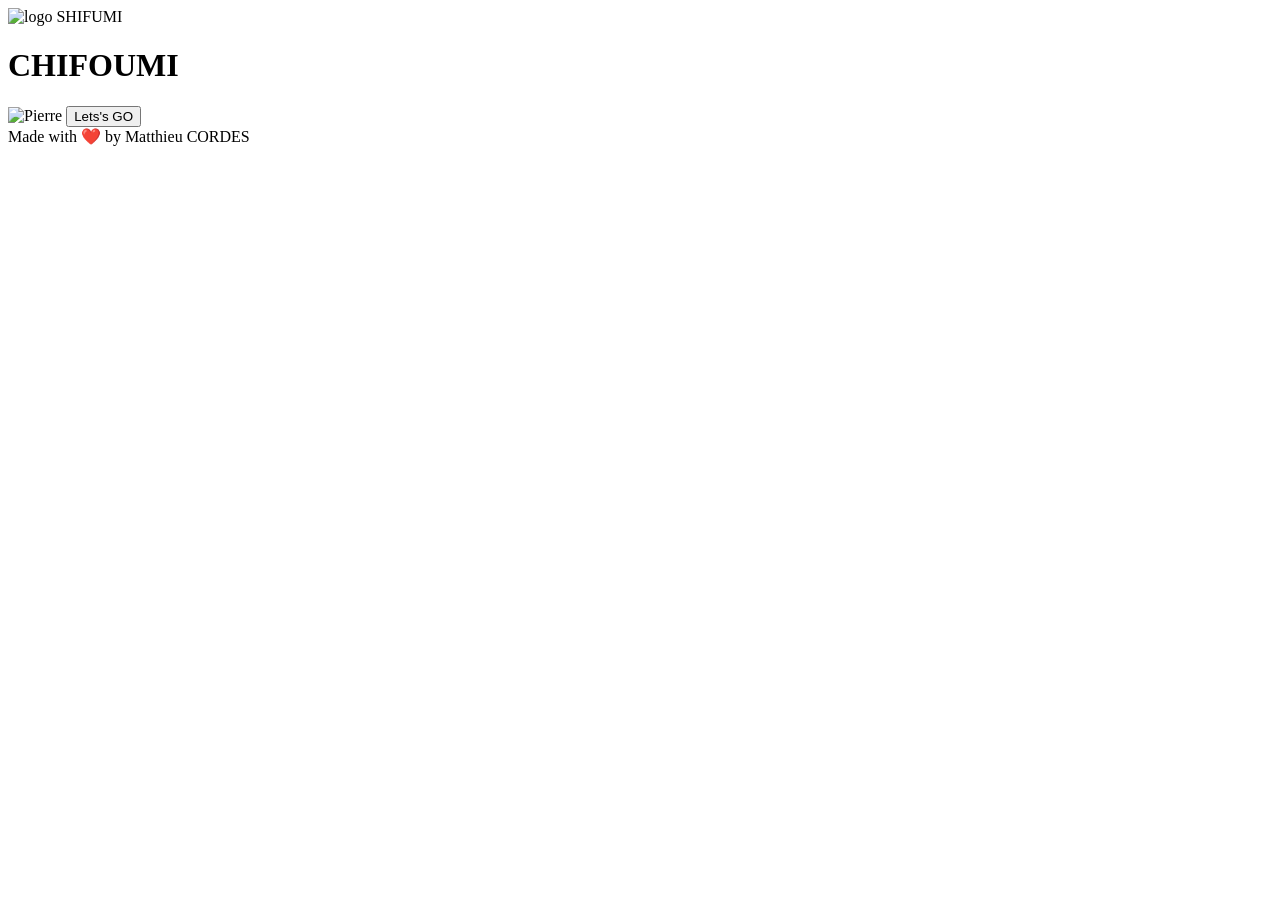
==== ft_onion/srcs/requirements/web_server_nginx/conf/html/index.html @ faffaf31 "Version avec site in progress" ====
<!DOCTYPE html>
<html lang="fr">
    <head>
        <!-- Encodage et affichage -->
        <meta charset="UTF-8">
        <meta name="viewport" content="width=device-width, initial-scale=1">

        <!-- Informations sur le site -->
        <title>CHIFOUMI</title>
        <meta name="description" content="Bienvenue sur mon site web qui met en scene le fameux jeu chifoumi.">
        <meta name="author" content="Matthieu CORDES">

        <!-- Favicon et icônes -->
        <link rel="icon" href="/favicon/favicon.ico" sizes="any">
        <link rel="icon" href="/favicon/favicon.svg" type="image/svg+xml">
        <link rel="icon" type="image/png" sizes="32x32" href="/favicon/favicon-32x32.png">
        <link rel="apple-touch-icon" href="/favicon/apple-touch-icon.png">

        <link rel="preload" as="font" type="font/woff2" crossorigin="anonymous" href="/fonts/FascinateInline-Regular/FascinateInline-Regular.woff2">

        <!-- CSS -->
        <link rel="stylesheet" href="/css/styles.css">

        <!-- Préchargement facultatif d'une image importante -->
        <link rel="preload" as="image" href="/images/ciseaux.svg">
        <link rel="preload" as="image" href="/images/feuille.svg">
        <link rel="preload" as="image" href="/images/pierre.svg">

	<script src="/js/typeWriter.js" defer></script>

        <!-- JavaScript : chargé après l'analyse du HTML -->
    </head>
    <body>
        <!-- Contenu du site -->
        <header>
            <img loading="lazy" src="/images/ciseaux.svg" alt="logo SHIFUMI">
            <h1 class="highlight">CHIFOUMI</h1>
        </header>

        <main>
            <p id="text"></p>
	    <div>
                <img id="gameImage" src="/images/pierre.svg" alt="Pierre">
		<button class="button_play">Lets's GO</button>
            </div>
        </main>

        <footer>
	    Made with &#10084;&#65039; by Matthieu CORDES
        </footer>
    </body>
</html>
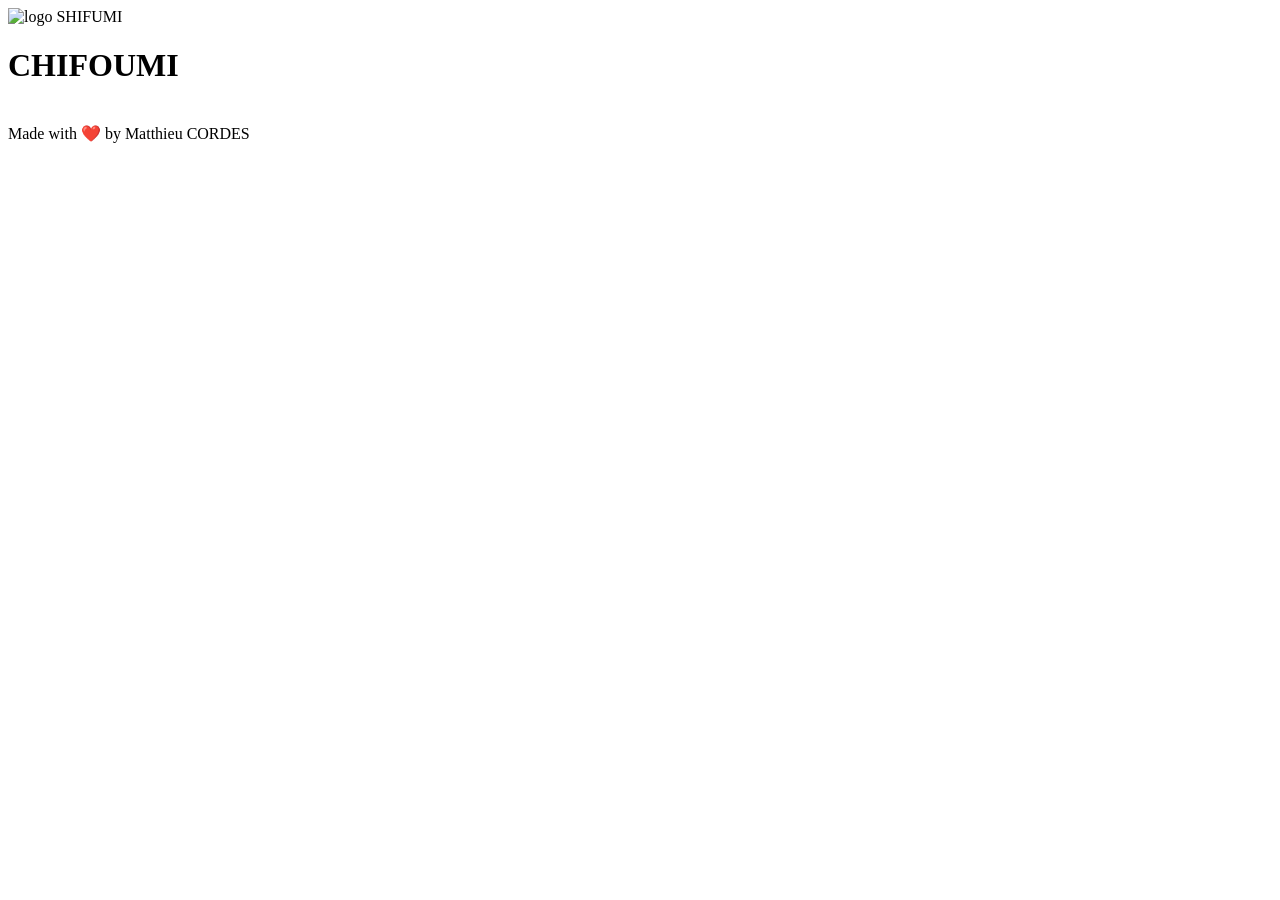
==== commit 0626766e: "Version avec site page accueil | ok" ====
--- a/ft_onion/srcs/requirements/web_server_nginx/conf/html/index.html
+++ b/ft_onion/srcs/requirements/web_server_nginx/conf/html/index.html
@@ -16,7 +16,7 @@
         <link rel="icon" type="image/png" sizes="32x32" href="/favicon/favicon-32x32.png">
         <link rel="apple-touch-icon" href="/favicon/apple-touch-icon.png">
 
-        <link rel="preload" as="font" type="font/woff2" crossorigin="anonymous" href="/fonts/FascinateInline-Regular/FascinateInline-Regular.woff2">
+        <link rel="preload" as="font" type="font/woff2" href="/fonts/FascinateInline-Regular/FascinateInline-Regular.woff2" crossorigin>
 
         <!-- CSS -->
         <link rel="stylesheet" href="/css/styles.css">
@@ -40,8 +40,7 @@
         <main>
             <p id="text"></p>
 	    <div>
-                <img id="gameImage" src="/images/pierre.svg" alt="Pierre">
-		<button class="button_play">Lets's GO</button>
+                <img id="gameImage" src="" alt="">
             </div>
         </main>
 
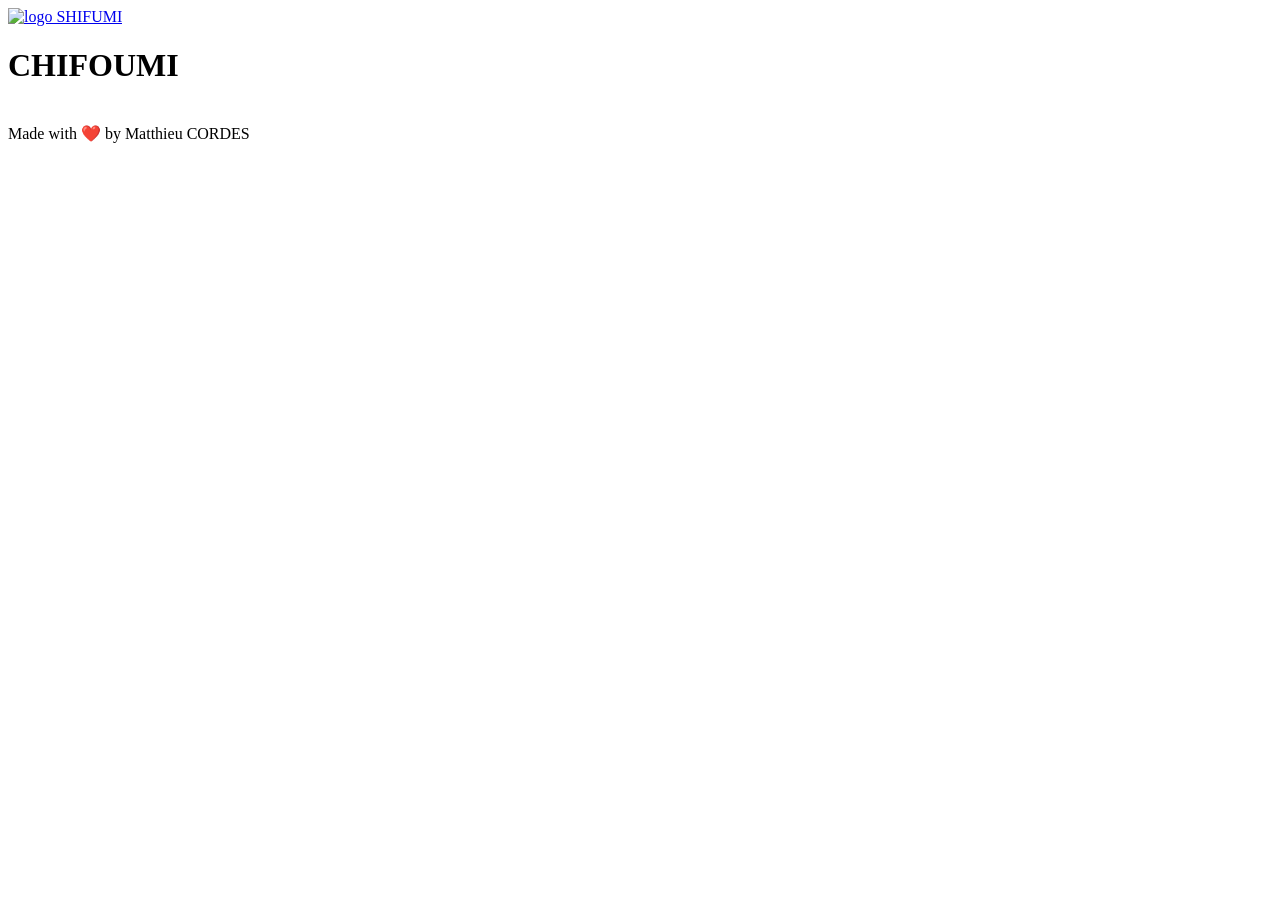
==== commit 24aec69d: "Version avec site page game | in progress" ====
--- a/ft_onion/srcs/requirements/web_server_nginx/conf/html/index.html
+++ b/ft_onion/srcs/requirements/web_server_nginx/conf/html/index.html
@@ -19,21 +19,27 @@
         <link rel="preload" as="font" type="font/woff2" href="/fonts/FascinateInline-Regular/FascinateInline-Regular.woff2" crossorigin>
 
         <!-- CSS -->
-        <link rel="stylesheet" href="/css/styles.css">
+        <link rel="stylesheet" href="/css/global.css">
+        <link rel="stylesheet" href="/css/header.css">
+        <link rel="stylesheet" href="/css/home.css">
+        <link rel="stylesheet" href="/css/footer.css">
 
         <!-- Préchargement facultatif d'une image importante -->
         <link rel="preload" as="image" href="/images/ciseaux.svg">
         <link rel="preload" as="image" href="/images/feuille.svg">
         <link rel="preload" as="image" href="/images/pierre.svg">
 
-	<script src="/js/typeWriter.js" defer></script>
+	<script src="/js/header.js" defer></script>
+	<script src="/js/home.js" defer></script>
 
         <!-- JavaScript : chargé après l'analyse du HTML -->
     </head>
     <body>
         <!-- Contenu du site -->
         <header>
-            <img loading="lazy" src="/images/ciseaux.svg" alt="logo SHIFUMI">
+	    <a href="index.html">
+                <img loading="lazy" src="/images/ciseaux.svg" alt="logo SHIFUMI">
+	    </a>
             <h1 class="highlight">CHIFOUMI</h1>
         </header>
 
